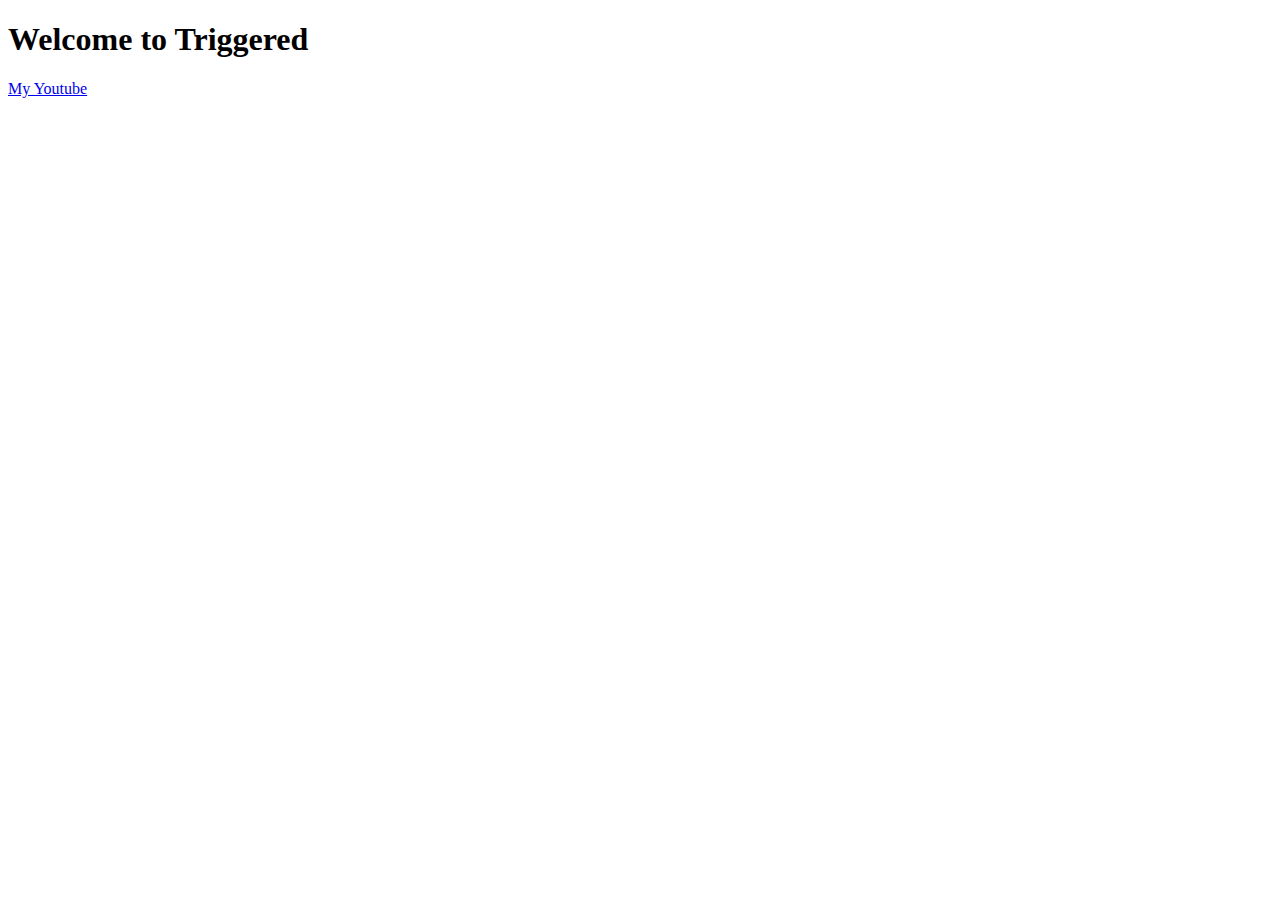
==== index.html @ e859a046 "Rename heaviest_birds.html to index.html" ====
<!DOCTYPE html>
<html lang="en">

<head>
    <meta charset="UTF-8">
    <meta name="viewport" content="width=device-width, initial-scale=1.0">
    <title>Triggered</title>
</head>

<body>
    <h1>Welcome to Triggered</h1>
    <div>
    <a href="https://www.youtube.com/channel/UCVhj2Rgr2Zd_MBpgXyPqKBg">My Youtube</a>
    </div>
</body>

</html>
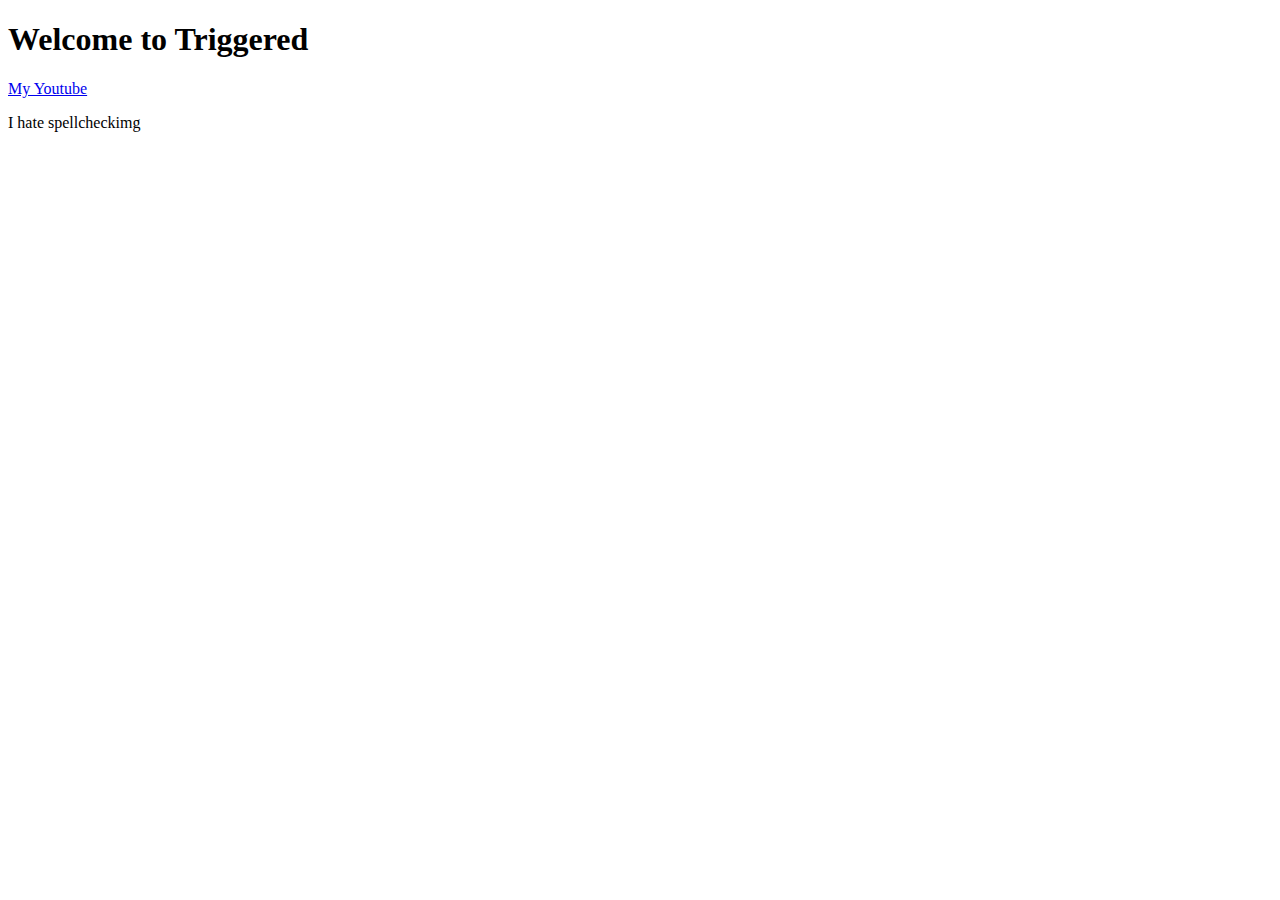
==== commit 2a60a7e0: "Update index.html" ====
--- a/index.html
+++ b/index.html
@@ -12,6 +12,7 @@
     <div>
     <a href="https://www.youtube.com/channel/UCVhj2Rgr2Zd_MBpgXyPqKBg">My Youtube</a>
     </div>
+    <p>I hate spellcheckimg </p>
 </body>
 
 </html>
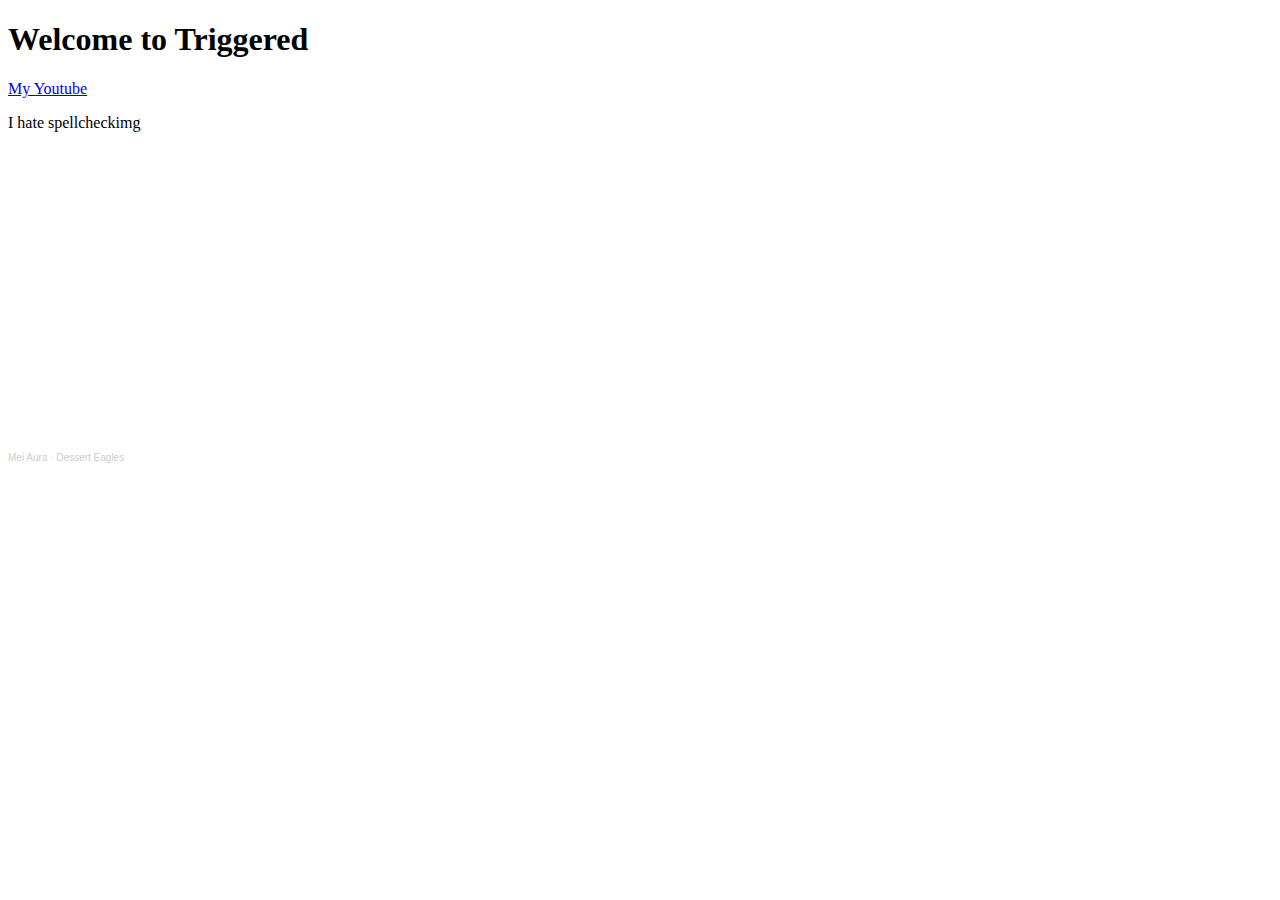
==== commit 56065f8b: "Update index.html" ====
--- a/index.html
+++ b/index.html
@@ -13,6 +13,7 @@
     <a href="https://www.youtube.com/channel/UCVhj2Rgr2Zd_MBpgXyPqKBg">My Youtube</a>
     </div>
     <p>I hate spellcheckimg </p>
+    <iframe width="100%" height="300" scrolling="no" frameborder="no" allow="autoplay" src="https://w.soundcloud.com/player/?url=https%3A//api.soundcloud.com/tracks/548512425&color=%23ff5500&auto_play=false&hide_related=false&show_comments=true&show_user=true&show_reposts=false&show_teaser=true&visual=true"></iframe><div style="font-size: 10px; color: #cccccc;line-break: anywhere;word-break: normal;overflow: hidden;white-space: nowrap;text-overflow: ellipsis; font-family: Interstate,Lucida Grande,Lucida Sans Unicode,Lucida Sans,Garuda,Verdana,Tahoma,sans-serif;font-weight: 100;"><a href="https://soundcloud.com/meiaura" title="Mei Aura" target="_blank" style="color: #cccccc; text-decoration: none;">Mei Aura</a> · <a href="https://soundcloud.com/meiaura/dessert-eagles" title="Dessert Eagles" target="_blank" style="color: #cccccc; text-decoration: none;">Dessert Eagles</a></div>
 </body>
 
 </html>
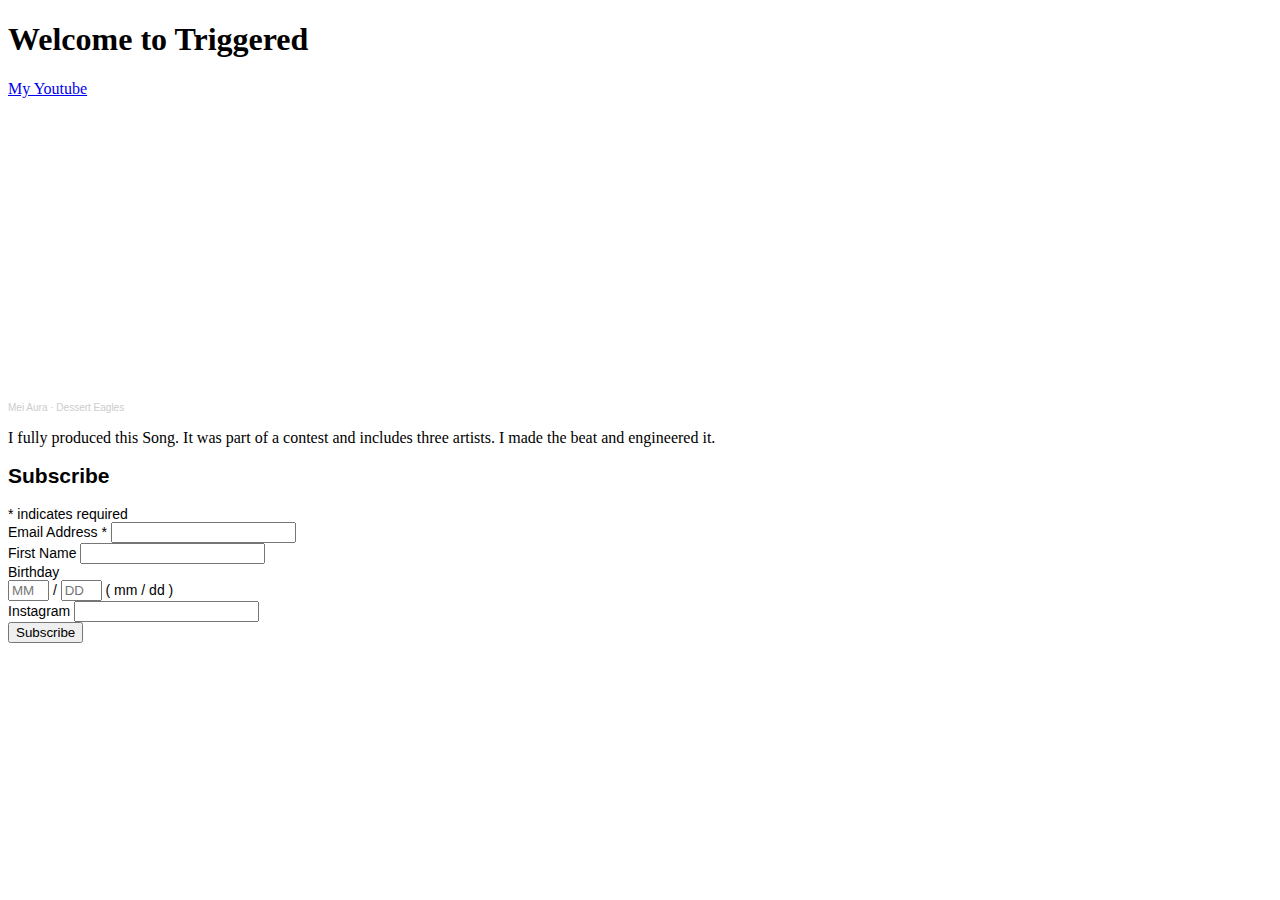
==== commit 263799f0: "Update index.html" ====
--- a/index.html
+++ b/index.html
@@ -12,8 +12,53 @@
     <div>
     <a href="https://www.youtube.com/channel/UCVhj2Rgr2Zd_MBpgXyPqKBg">My Youtube</a>
     </div>
-    <p>I hate spellcheckimg </p>
-    <iframe width="100%" height="300" scrolling="no" frameborder="no" allow="autoplay" src="https://w.soundcloud.com/player/?url=https%3A//api.soundcloud.com/tracks/548512425&color=%23ff5500&auto_play=false&hide_related=false&show_comments=true&show_user=true&show_reposts=false&show_teaser=true&visual=true"></iframe><div style="font-size: 10px; color: #cccccc;line-break: anywhere;word-break: normal;overflow: hidden;white-space: nowrap;text-overflow: ellipsis; font-family: Interstate,Lucida Grande,Lucida Sans Unicode,Lucida Sans,Garuda,Verdana,Tahoma,sans-serif;font-weight: 100;"><a href="https://soundcloud.com/meiaura" title="Mei Aura" target="_blank" style="color: #cccccc; text-decoration: none;">Mei Aura</a> · <a href="https://soundcloud.com/meiaura/dessert-eagles" title="Dessert Eagles" target="_blank" style="color: #cccccc; text-decoration: none;">Dessert Eagles</a></div>
+    <iframe width="100%" height="300" scrolling="no" frameborder="no" allow="autoplay" src="https://w.soundcloud.com/player/?url=https%3A//api.soundcloud.com/tracks/548512425&color=%23ff5500&auto_play=false&hide_related=false&show_comments=true&show_user=true&show_reposts=false&show_teaser=true&visual=true"></iframe><div style="font-size: 10px; color: #cccccc;line-break: anywhere;word-break: normal;overflow: hidden;white-space: nowrap;text-overflow: ellipsis; font-family: Interstate,Lucida Grande,Lucida Sans Unicode,Lucida Sans,Garuda,Verdana,Tahoma,sans-serif;font-weight: 100;"><a href="https://soundcloud.com/meiaura" title="Mei Aura" target="_blank" style="color: #cccccc; text-decoration: none;">Mei Aura</a> · <a href="https://soundcloud.com/meiaura/dessert-eagles" title="Dessert Eagles" target="_blank" style="color: #cccccc; text-decoration: none;">Dessert Eagles</a>
+    </div>
+    <p>I fully produced this Song.  It was part of a contest and includes three artists.  I made the beat and engineered it. </p>
+    
+    <!-- Begin Mailchimp Signup Form -->
+<link href="//cdn-images.mailchimp.com/embedcode/classic-10_7.css" rel="stylesheet" type="text/css">
+<style type="text/css">
+	#mc_embed_signup{background:#fff; clear:left; font:14px Helvetica,Arial,sans-serif; }
+	/* Add your own Mailchimp form style overrides in your site stylesheet or in this style block.
+	   We recommend moving this block and the preceding CSS link to the HEAD of your HTML file. */
+</style>
+<div id="mc_embed_signup">
+<form action="https://triggeredtunes.us18.list-manage.com/subscribe/post?u=6fe064b41e64ec17b2ee1c5e0&amp;id=fc7d9d66dd" method="post" id="mc-embedded-subscribe-form" name="mc-embedded-subscribe-form" class="validate" target="_blank" novalidate>
+    <div id="mc_embed_signup_scroll">
+	<h2>Subscribe</h2>
+<div class="indicates-required"><span class="asterisk">*</span> indicates required</div>
+<div class="mc-field-group">
+	<label for="mce-EMAIL">Email Address  <span class="asterisk">*</span>
+</label>
+	<input type="email" value="" name="EMAIL" class="required email" id="mce-EMAIL">
+</div>
+<div class="mc-field-group">
+	<label for="mce-FNAME">First Name </label>
+	<input type="text" value="" name="FNAME" class="" id="mce-FNAME">
+</div>
+<div class="mc-field-group size1of2">
+	<label for="mce-BIRTHDAY-month">Birthday </label>
+	<div class="datefield">
+		<span class="subfield monthfield"><input class="birthday " type="text" pattern="[0-9]*" value="" placeholder="MM" size="2" maxlength="2" name="BIRTHDAY[month]" id="mce-BIRTHDAY-month"></span> / 
+		<span class="subfield dayfield"><input class="birthday " type="text" pattern="[0-9]*" value="" placeholder="DD" size="2" maxlength="2" name="BIRTHDAY[day]" id="mce-BIRTHDAY-day"></span> 
+		<span class="small-meta nowrap">( mm / dd )</span>
+	</div>
+</div><div class="mc-field-group">
+	<label for="mce-MMERGE7">Instagram </label>
+	<input type="text" value="" name="MMERGE7" class="" id="mce-MMERGE7">
+</div>
+	<div id="mce-responses" class="clear">
+		<div class="response" id="mce-error-response" style="display:none"></div>
+		<div class="response" id="mce-success-response" style="display:none"></div>
+	</div>    <!-- real people should not fill this in and expect good things - do not remove this or risk form bot signups-->
+    <div style="position: absolute; left: -5000px;" aria-hidden="true"><input type="text" name="b_6fe064b41e64ec17b2ee1c5e0_fc7d9d66dd" tabindex="-1" value=""></div>
+    <div class="clear"><input type="submit" value="Subscribe" name="subscribe" id="mc-embedded-subscribe" class="button"></div>
+    </div>
+</form>
+</div>
+<script type='text/javascript' src='//s3.amazonaws.com/downloads.mailchimp.com/js/mc-validate.js'></script><script type='text/javascript'>(function($) {window.fnames = new Array(); window.ftypes = new Array();fnames[0]='EMAIL';ftypes[0]='email';fnames[1]='FNAME';ftypes[1]='text';fnames[2]='LNAME';ftypes[2]='text';fnames[3]='ADDRESS';ftypes[3]='address';fnames[4]='PHONE';ftypes[4]='phone';fnames[5]='BIRTHDAY';ftypes[5]='birthday';fnames[6]='MMERGE6';ftypes[6]='address';fnames[7]='MMERGE7';ftypes[7]='text';}(jQuery));var $mcj = jQuery.noConflict(true);</script>
+<!--End mc_embed_signup-->
 </body>
 
 </html>
